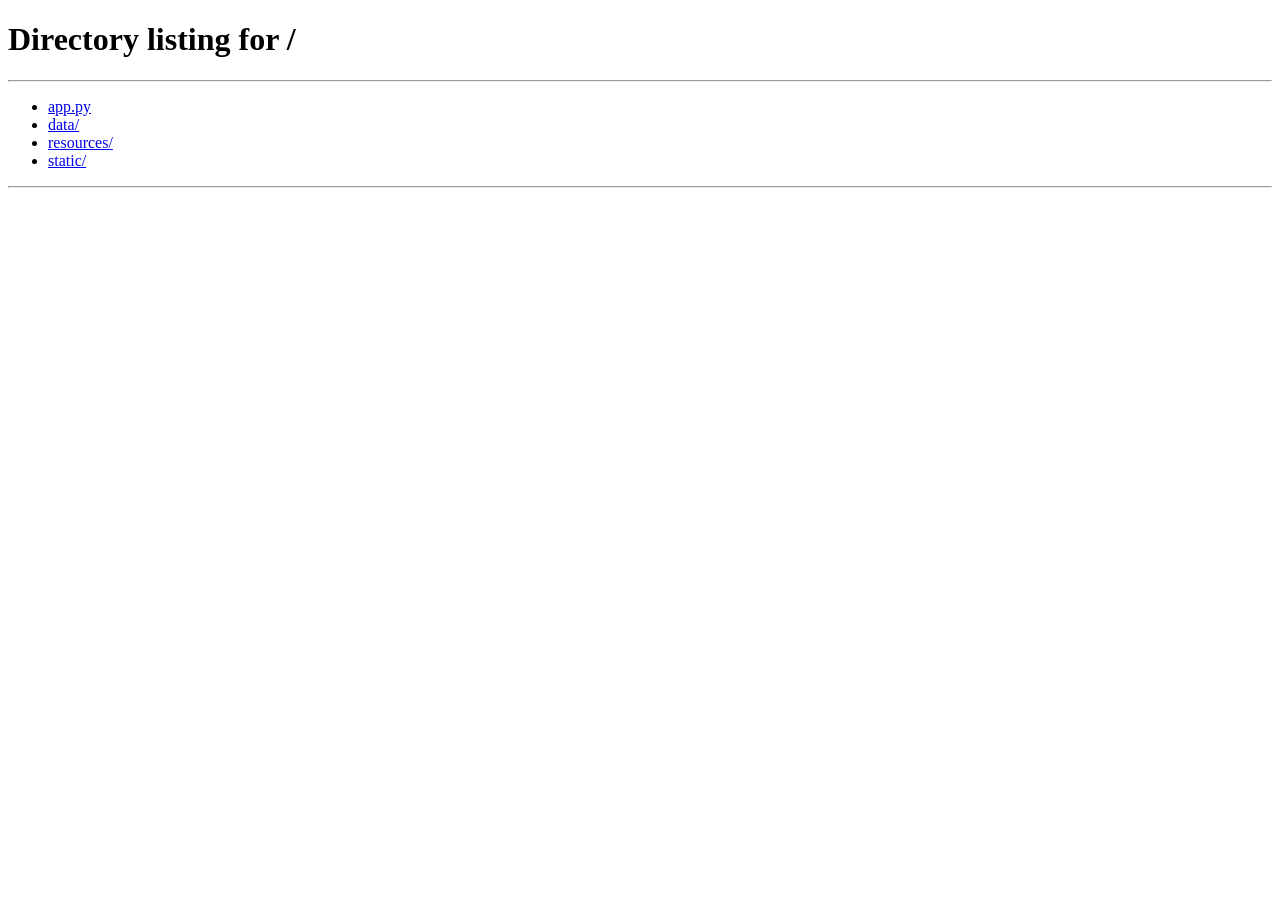
==== static/grilla.html @ d2f5234e "Add primeros cambios Add cambio" ====
<!DOCTYPE html>
<html lang="es">
<head>
    <meta charset="UTF-8">
    <meta name="viewport" content="width=device-width, initial-scale=1.0">
    <title>Gestor de Tareas</title>

    <link href="https://cdn.jsdelivr.net/npm/bootstrap@5.3.3/dist/css/bootstrap.min.css" rel="stylesheet">
    <link rel="stylesheet" href="https://cdn.jsdelivr.net/npm/bootstrap-icons@1.11.3/font/bootstrap-icons.min.css">

    <style>
        /* Un poco de estilo extra para que se vea mejor */
        body {
            background-color: #f8f9fa;
        }
        .container {
            max-width: 960px;
        }
        .card-header-urgent { background-color: #f8d7da; border-color: #f5c2c7; }
        .card-header-medium { background-color: #fff3cd; border-color: #ffe69c; }
        .card-header-low { background-color: #d1e7dd; border-color: #badbcc; }
    </style>
</head>
<body>

    <div class="container mt-5">
        <div class="text-center mb-4">
            <h1 class="display-4"><i class="bi bi-card-checklist"></i> Mis Tareas</h1>
            <p class="lead">Un lugar para organizar tu día a día.</p>
        </div>

        <div class="card shadow-sm mb-5">
            <div class="card-body p-4">
                <h2 class="card-title h4">📝 Añadir nueva tarea</h2>
                <form id="form-nueva-tarea">
                    <div class="mb-3">
                        <label for="titulo" class="form-label">Título</label>
                        <input type="text" class="form-control" id="titulo" placeholder="Ej: Preparar la reunión de equipo" required>
                    </div>
                    <div class="mb-3">
                        <label for="descripcion" class="form-label">Descripción</label>
                        <textarea class="form-control" id="descripcion" rows="3" placeholder="Añade más detalles sobre tu tarea..."></textarea>
                    </div>
                    <div class="mb-3">
                        <label for="prioridad" class="form-label">Prioridad</label>
                        <select class="form-select" id="prioridad">
                            <option value="Media" selected>Media</option>
                            <option value="Urgente">Urgente</option>
                            <option value="Baja">Baja</option>
                        </select>
                    </div>
                    <button type="submit" class="btn btn-primary w-100">
                        <i class="bi bi-plus-lg"></i> Agregar Tarea
                    </button>
                </form>
            </div>
        </div>

        <h2 class="mb-3">📌 Tareas Pendientes</h2>
        <div id="lista-tareas">
            <div class="card shadow-sm mb-3">
                <div class="card-header card-header-urgent d-flex justify-content-between align-items-center">
                    <h5 class="mb-0">Configurar el entorno de desarrollo</h5>
                    <span class="badge bg-danger">Urgente</span>
                </div>
                <div class="card-body">
                    <p class="card-text">Instalar Python, MySQL y las librerías necesarias para el proyecto.</p>
                    <small class="text-muted">Creada: 2025-10-12</small>
                </div>
                <div class="card-footer bg-white text-end">
                    <button class="btn btn-success btn-sm"><i class="bi bi-check-lg"></i> Completar</button>
                    <button class="btn btn-danger btn-sm"><i class="bi bi-trash"></i> Eliminar</button>
                </div>
            </div>

            <div class="card shadow-sm mb-3">
                <div class="card-header card-header-low d-flex justify-content-between align-items-center">
                    <h5 class="mb-0">Crear la API para el alta de usuarios</h5>
                    <span class="badge bg-success">Baja</span>
                </div>
                <div class="card-body">
                    <p class="card-text">Desarrollar el endpoint en Python que permita registrar nuevos usuarios en la base de datos.</p>
                    <p class="card-text"><small><i class="bi bi-paperclip"></i> <strong>Adjunto:</strong> /docs/api/usuarios.md</small></p>
                    <small class="text-muted">Creada: 2025-10-12</small>
                </div>
                <div class="card-footer bg-white text-end">
                    <button class="btn btn-success btn-sm"><i class="bi bi-check-lg"></i> Completar</button>
                    <button class="btn btn-danger btn-sm"><i class="bi bi-trash"></i> Eliminar</button>
                </div>
            </div>
        </div>

        <h2 class="mb-3 mt-5">✅ Tareas Completadas</h2>
        <div id="lista-completadas">
            <div class="card shadow-sm mb-3 text-decoration-line-through text-muted">
                <div class="card-header card-header-medium d-flex justify-content-between align-items-center">
                    <h5 class="mb-0">Maquetar la vista principal con HTML y CSS</h5>
                    <span class="badge bg-warning text-dark">Media</span>
                </div>
                <div class="card-body">
                    <p class="card-text">Convertir el mockup de Draw.IO en un archivo HTML estático con los estilos básicos definidos.</p>
                    <small>Completada: 2025-10-12</small>
                </div>
            </div>
        </div>
    </div>

    <script src="https://cdn.jsdelivr.net/npm/bootstrap@5.3.3/dist/js/bootstrap.bundle.min.js"></script>
    <script src="grilla.js"></script>
</body>
</html>
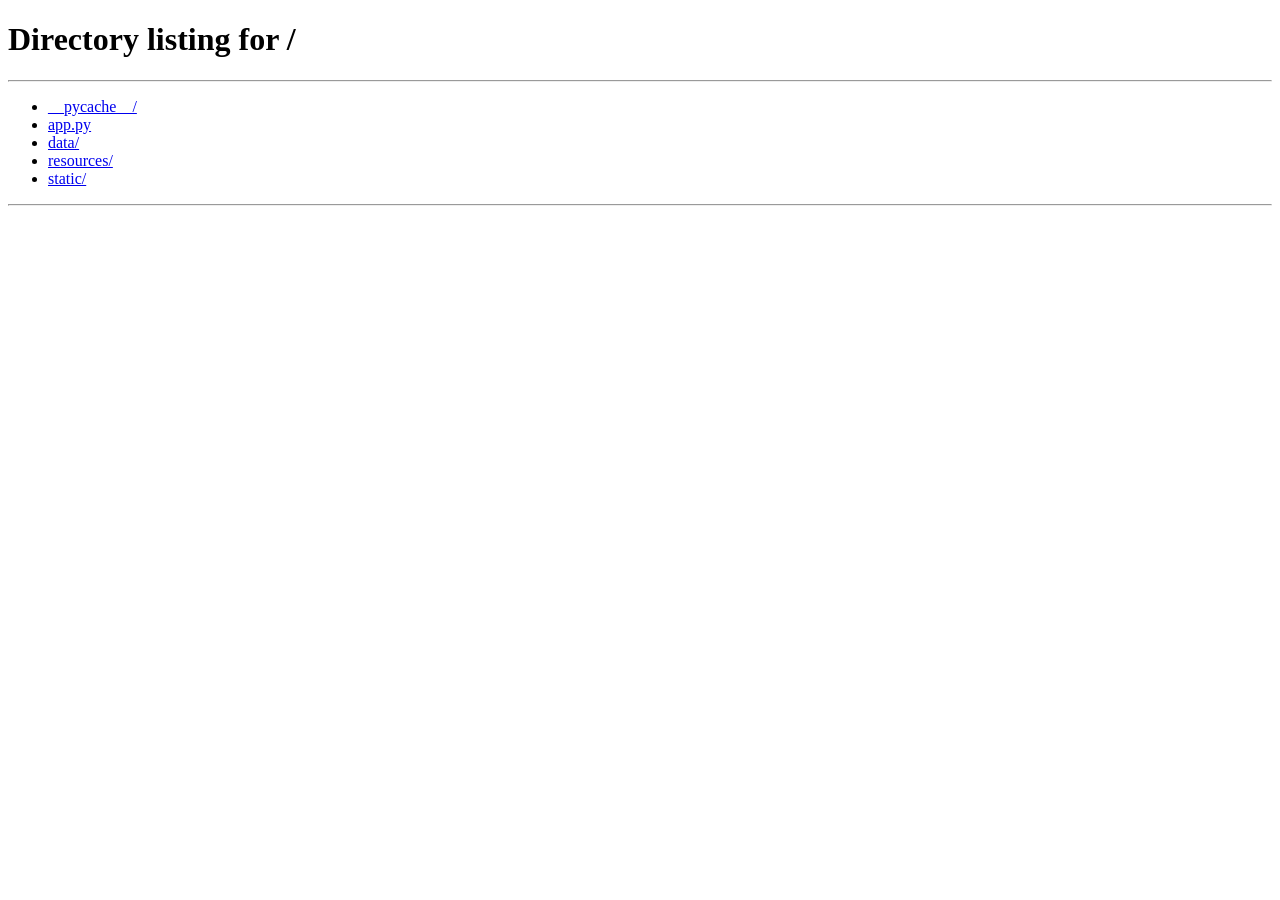
==== commit 0aa542d8: "Cambios grilla Add cambios abm grilla" ====
--- a/static/grilla.html
+++ b/static/grilla.html
@@ -58,54 +58,10 @@
 
         <h2 class="mb-3">📌 Tareas Pendientes</h2>
         <div id="lista-tareas">
-            <div class="card shadow-sm mb-3">
-                <div class="card-header card-header-urgent d-flex justify-content-between align-items-center">
-                    <h5 class="mb-0">Configurar el entorno de desarrollo</h5>
-                    <span class="badge bg-danger">Urgente</span>
-                </div>
-                <div class="card-body">
-                    <p class="card-text">Instalar Python, MySQL y las librerías necesarias para el proyecto.</p>
-                    <small class="text-muted">Creada: 2025-10-12</small>
-                </div>
-                <div class="card-footer bg-white text-end">
-                    <button class="btn btn-success btn-sm"><i class="bi bi-check-lg"></i> Completar</button>
-                    <button class="btn btn-danger btn-sm"><i class="bi bi-trash"></i> Eliminar</button>
-                </div>
-            </div>
-
-            <div class="card shadow-sm mb-3">
-                <div class="card-header card-header-low d-flex justify-content-between align-items-center">
-                    <h5 class="mb-0">Crear la API para el alta de usuarios</h5>
-                    <span class="badge bg-success">Baja</span>
-                </div>
-                <div class="card-body">
-                    <p class="card-text">Desarrollar el endpoint en Python que permita registrar nuevos usuarios en la base de datos.</p>
-                    <p class="card-text"><small><i class="bi bi-paperclip"></i> <strong>Adjunto:</strong> /docs/api/usuarios.md</small></p>
-                    <small class="text-muted">Creada: 2025-10-12</small>
-                </div>
-                <div class="card-footer bg-white text-end">
-                    <button class="btn btn-success btn-sm"><i class="bi bi-check-lg"></i> Completar</button>
-                    <button class="btn btn-danger btn-sm"><i class="bi bi-trash"></i> Eliminar</button>
-                </div>
-            </div>
         </div>
 
-        <h2 class="mb-3 mt-5">✅ Tareas Completadas</h2>
-        <div id="lista-completadas">
-            <div class="card shadow-sm mb-3 text-decoration-line-through text-muted">
-                <div class="card-header card-header-medium d-flex justify-content-between align-items-center">
-                    <h5 class="mb-0">Maquetar la vista principal con HTML y CSS</h5>
-                    <span class="badge bg-warning text-dark">Media</span>
-                </div>
-                <div class="card-body">
-                    <p class="card-text">Convertir el mockup de Draw.IO en un archivo HTML estático con los estilos básicos definidos.</p>
-                    <small>Completada: 2025-10-12</small>
-                </div>
-            </div>
-        </div>
-    </div>
 
     <script src="https://cdn.jsdelivr.net/npm/bootstrap@5.3.3/dist/js/bootstrap.bundle.min.js"></script>
-    <script src="grilla.js"></script>
+    <script src="/static/grilla.js"></script>
 </body>
 </html>
